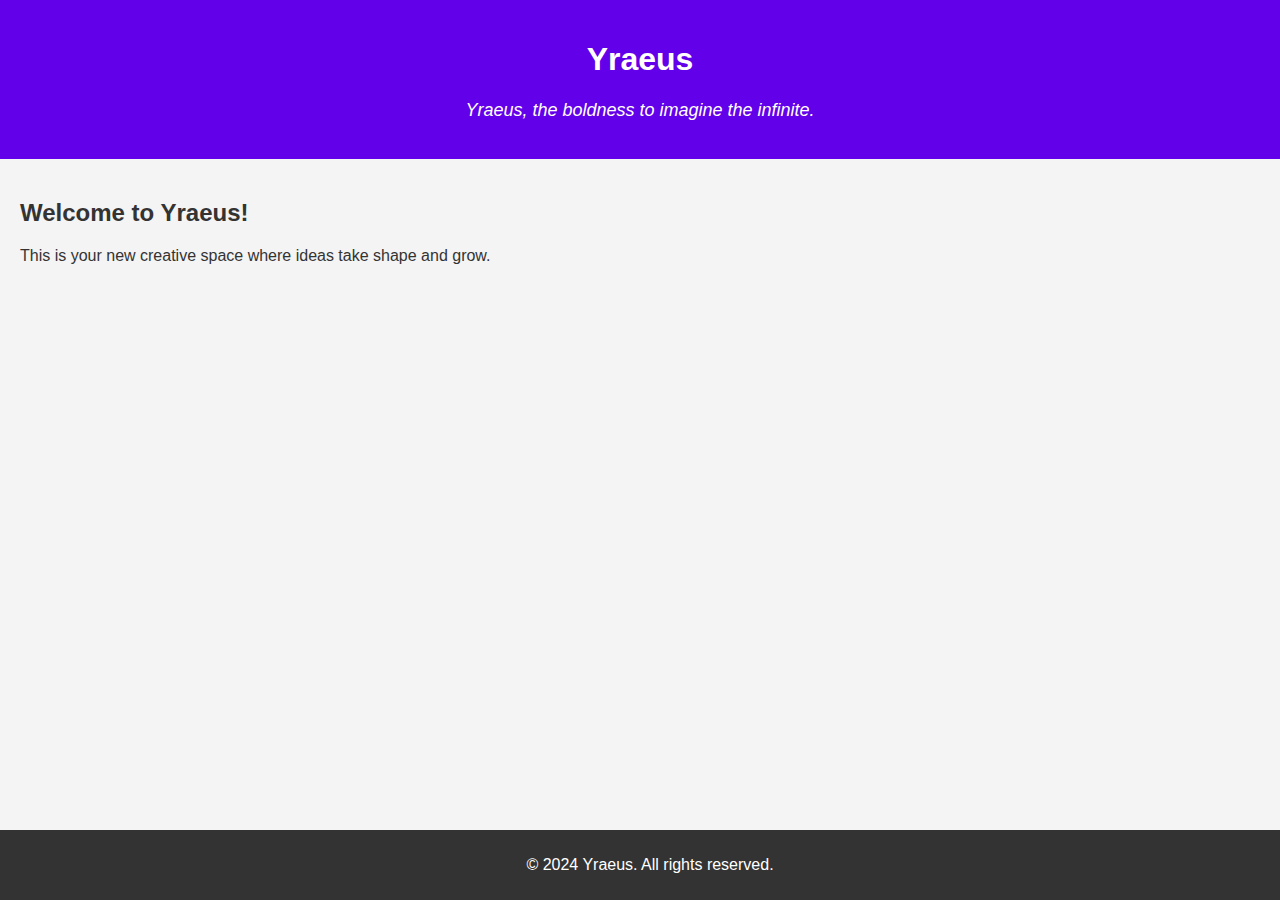
==== index.html @ 1c358b08 "Add files via upload" ====
<!DOCTYPE html>
<html lang="en">
<head>
    <meta charset="UTF-8">
    <meta name="viewport" content="width=device-width, initial-scale=1.0">
    <title>Yraeus</title>
    <link rel="stylesheet" href="style.css">
</head>
<body>
    <header>
        <h1>Yraeus</h1>
        <p class="slogan">Yraeus, the boldness to imagine the infinite.</p>
    </header>
    <main>
        <section>
            <h2>Welcome to Yraeus!</h2>
            <p>This is your new creative space where ideas take shape and grow.</p>
        </section>
    </main>
    <footer>
        <p>© 2024 Yraeus. All rights reserved.</p>
    </footer>
</body>
</html>
---- style.css ----
/* General page style */
body {
    font-family: Arial, sans-serif;
    margin: 0;
    padding: 0;
    background-color: #f4f4f4;
    color: #333;
}

header {
    background-color: #6200ea;
    color: white;
    padding: 20px;
    text-align: center;
}

.slogan {
    font-style: italic;
    font-size: 18px;
}

main {
    padding: 20px;
}

footer {
    background-color: #333;
    color: white;
    text-align: center;
    padding: 10px;
    position: fixed;
    bottom: 0;
    width: 100%;
}
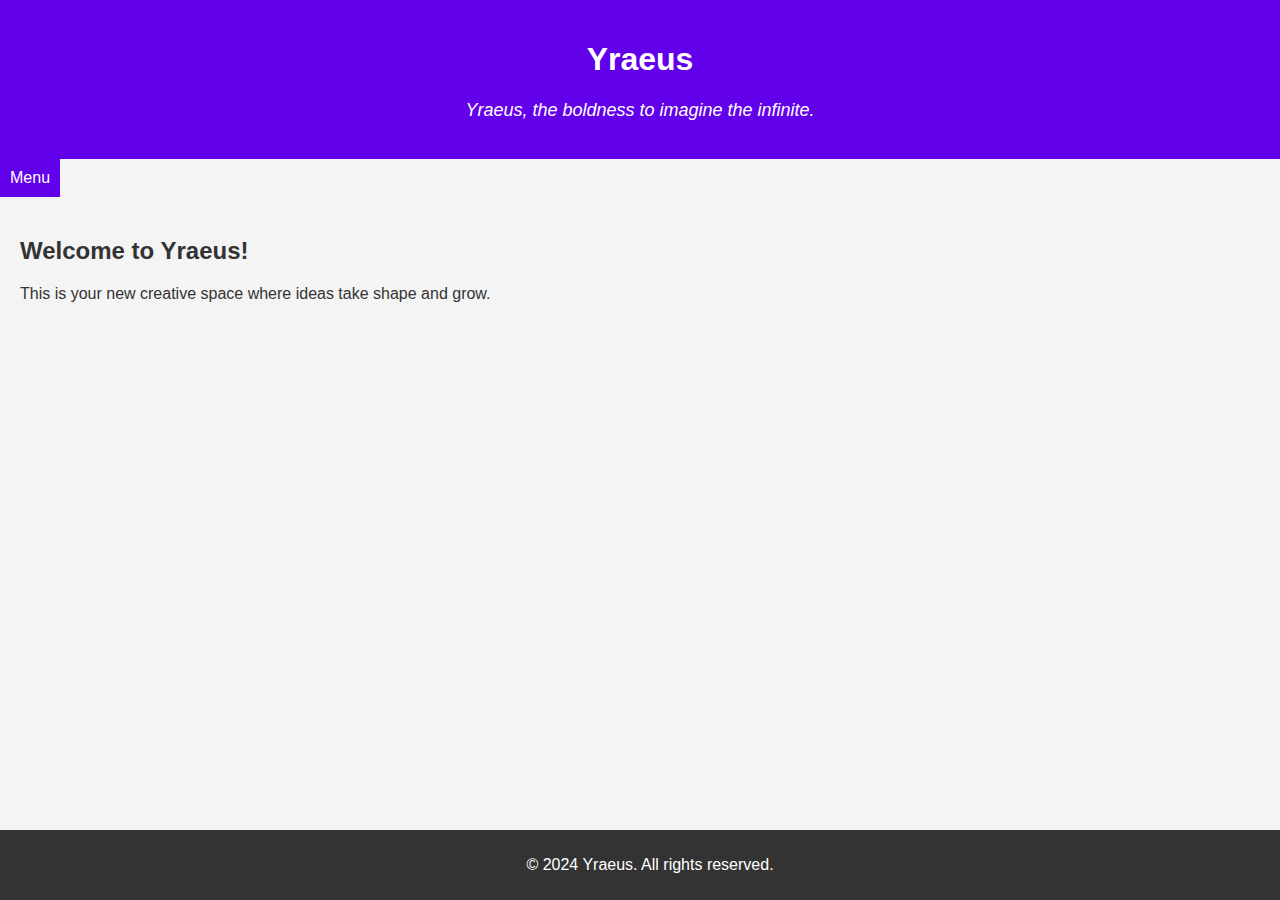
==== commit d5cadbbf: "Add files via upload" ====
--- a/index.html
+++ b/index.html
@@ -11,12 +11,27 @@
         <h1>Yraeus</h1>
         <p class="slogan">Yraeus, the boldness to imagine the infinite.</p>
     </header>
+
+    <!-- Menu déroulant ajouté ici -->
+    <nav>
+        <ul class="dropdown">
+            <li><a href="#">Menu</a>
+                <ul class="dropdown-content">
+                    <li><a href="#">Page 1</a></li>
+                    <li><a href="#">Page 2</a></li>
+                    <li><a href="#">Page 3</a></li>
+                </ul>
+            </li>
+        </ul>
+    </nav>
+
     <main>
         <section>
             <h2>Welcome to Yraeus!</h2>
             <p>This is your new creative space where ideas take shape and grow.</p>
         </section>
     </main>
+
     <footer>
         <p>© 2024 Yraeus. All rights reserved.</p>
     </footer>
--- a/style.css
+++ b/style.css
@@ -7,6 +7,7 @@
     color: #333;
 }
 
+/* Header style */
 header {
     background-color: #6200ea;
     color: white;
@@ -14,15 +15,18 @@
     text-align: center;
 }
 
+/* Slogan style */
 .slogan {
     font-style: italic;
     font-size: 18px;
 }
 
+/* Main content area */
 main {
     padding: 20px;
 }
 
+/* Footer style */
 footer {
     background-color: #333;
     color: white;
@@ -32,3 +36,78 @@
     bottom: 0;
     width: 100%;
 }
+
+/* Définir l'animation de fondu */
+@keyframes fadeIn {
+    from {
+        opacity: 0; /* L'élément est invisible au départ */
+    }
+    to {
+        opacity: 1; /* L'élément devient visible */
+    }
+}
+
+/* Appliquer l'animation de fondu sur le body */
+body {
+    animation: fadeIn 2s ease-in-out;
+}
+
+/* Style pour le menu déroulant */
+nav ul {
+    list-style-type: none;
+    margin: 0;
+    padding: 0;
+}
+
+nav ul li {
+    display: inline-block;
+    position: relative;
+}
+
+nav ul li a {
+    text-decoration: none;
+    padding: 10px;
+    display: block;
+    background-color: #6200ea;
+    color: white;
+    font-size: 16px;
+}
+
+nav ul li a:hover {
+    background-color: #3700b3;
+}
+
+/* Style du sous-menu déroulant */
+.dropdown-content {
+    display: none;
+    position: absolute;
+    top: 100%;
+    left: 0;
+    background-color: #6200ea;
+    min-width: 160px;
+    z-index: 1;
+}
+
+.dropdown-content li a {
+    color: white;
+    padding: 10px;
+}
+
+.dropdown-content li a:hover {
+    background-color: #3700b3;
+}
+
+nav ul li:hover .dropdown-content {
+    display: block;
+}
+
+/* Animation de fondu pour le titre h1 */
+h1 {
+    animation: fadeIn 2s ease-in-out;
+}
+
+/* Optionnel : Animation de fondu pour le slogan */
+.slogan {
+    animation: fadeIn 3s ease-in-out;
+    animation-delay: 1s; /* Le slogan apparaît après 1 seconde */
+}
